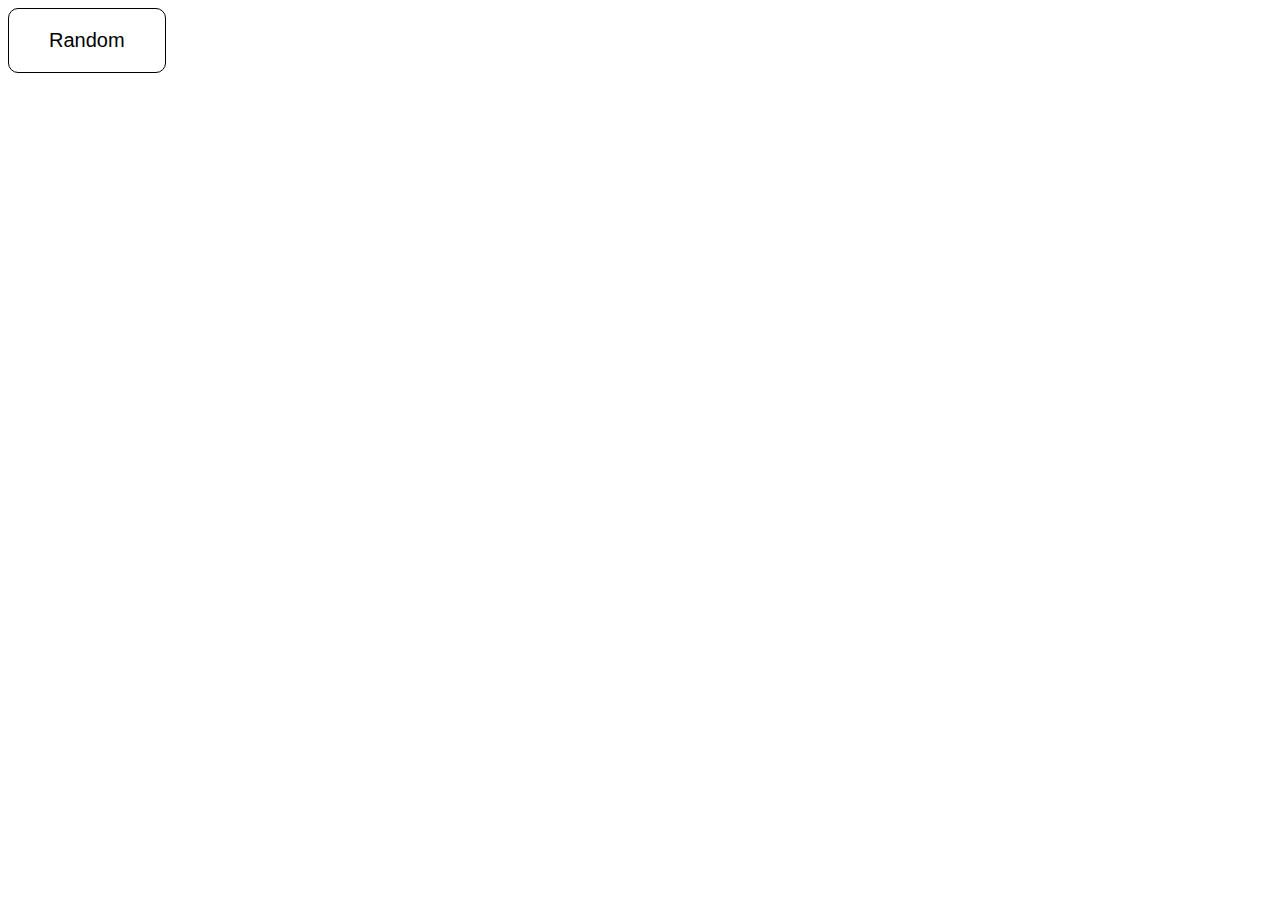
==== index.html @ 9d5ea847 "." ====
<!DOCTYPE html>
<html lang="pt-br">
<head>
    <meta charset="UTF-8">
    <meta name="viewport" content="width=device-width, initial-scale=1.0">
    <title>TheCatAPI</title>
    <link rel="stylesheet" href="style.css">
</head>
<body>
    
    <button id="random">Random</button>
    <section class="cats">
        <!-- Aonde serão inseridos os gatos -->
    </section>
    <script src="catAPI.js"></script>

</body>
</html>
---- style.css ----
.cats {
    display: grid;
    grid-template-columns: repeat(auto-fit, minmax(300px, 1fr));
}  

.cat-card {
    width: fit-content;
    background-color: #f1f1f1;
}

.cat-card img {
    height: 50vh;
    width: auto;
    object-fit: cover;
    object-position: center;
}

#random {
    padding: 20px 40px;
    border: 1px solid black;
    border-radius: 10px;
    font-size: 20px;
    background: fixed;
}
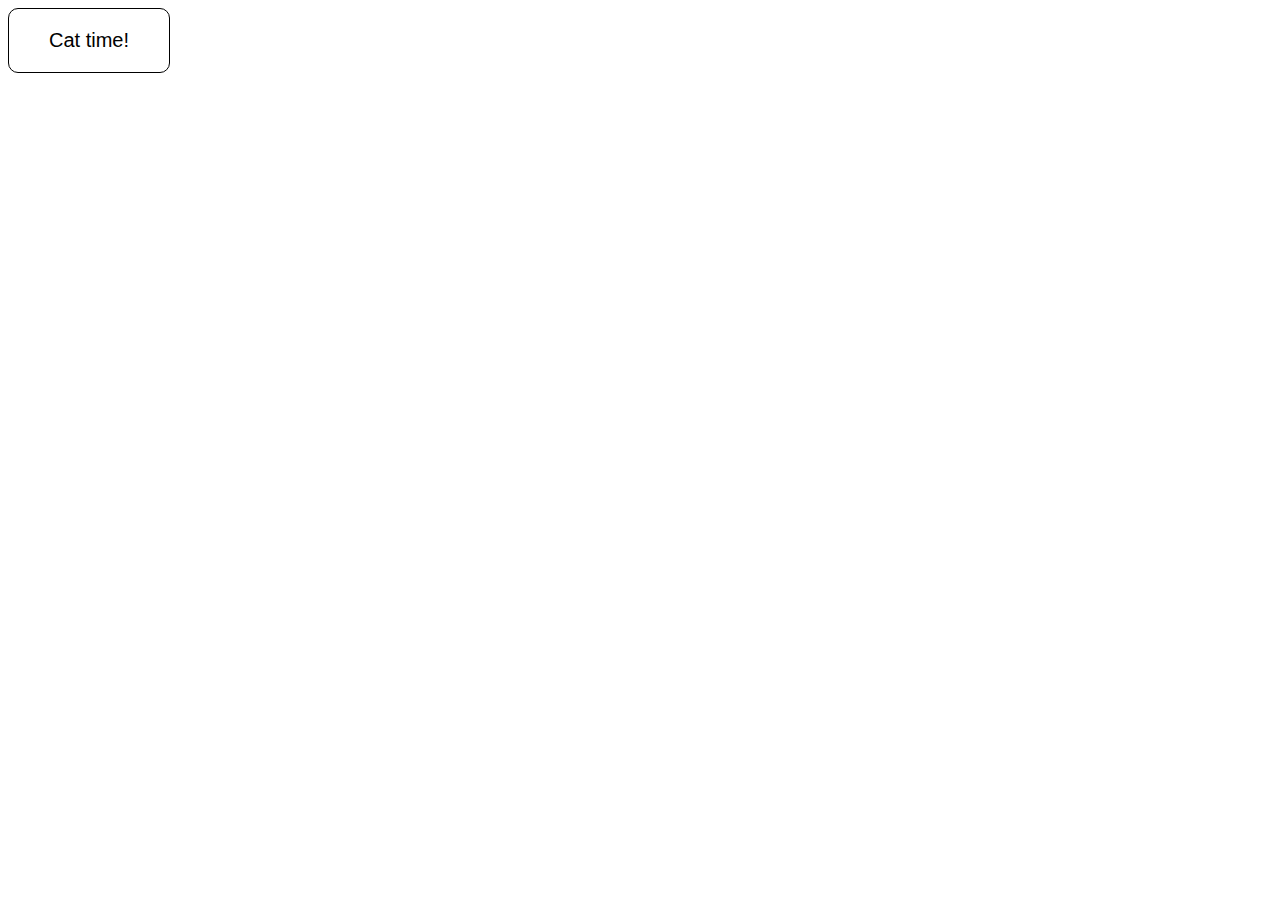
==== commit 1f513e52: "Working!" ====
--- a/index.html
+++ b/index.html
@@ -8,7 +8,7 @@
 </head>
 <body>
     
-    <button id="random">Random</button>
+    <button id="random">Cat time!</button>
     <section class="cats">
         <!-- Aonde serão inseridos os gatos -->
     </section>
--- a/style.css
+++ b/style.css
@@ -1,19 +1,20 @@
 
 .cats {
-    display: grid;
-    grid-template-columns: repeat(auto-fit, minmax(300px, 1fr));
+    display: flex;
+    flex-direction: row;
+    overflow-x: scroll;
+    white-space: nowrap;
 }  
 
 .cat-card {
-    width: fit-content;
     background-color: #f1f1f1;
+    height: 50vh;
 }
 
 .cat-card img {
-    height: 50vh;
     width: auto;
-    object-fit: cover;
-    object-position: center;
+    height: 100%;
+    background-size: cover;
 }
 
 #random {
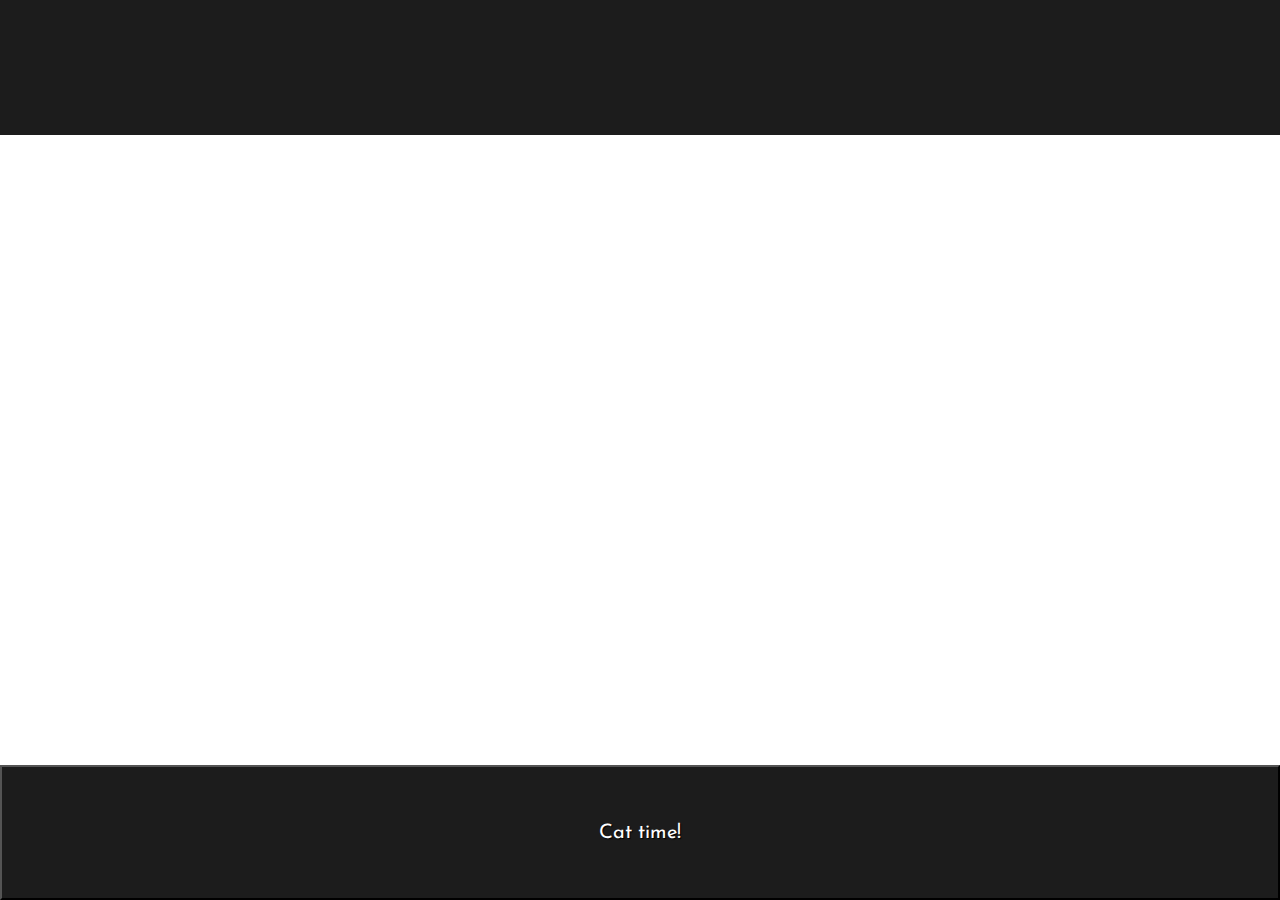
==== commit ac7a93b9: "." ====
--- a/index.html
+++ b/index.html
@@ -7,12 +7,22 @@
     <link rel="stylesheet" href="style.css">
 </head>
 <body>
+
+    <header></header>
+
+    <main>
+        <section class="cats">
+            <!-- Aonde serão inseridos os gatos -->
+        </section>
+
+        
+    </main>
     
-    <button id="random">Cat time!</button>
-    <section class="cats">
-        <!-- Aonde serão inseridos os gatos -->
-    </section>
+    <footer>
+        <div id="div_btn">
+            <button id="random">Cat time!</button>
+        </div>
+    </footer>
     <script src="catAPI.js"></script>
-
 </body>
 </html>--- a/style.css
+++ b/style.css
@@ -1,14 +1,37 @@
+@import url('https://fonts.googleapis.com/css2?family=Josefin+Sans:wght@400;700&family=Open+Sans:wght@300;400;700;800&display=swap');
+
+* {
+    padding: 0;
+    margin: 0;
+    font-family: 'Josefin Sans', sans-serif;
+}
+
+header, button#random {
+    background-color: #1C1C1C;
+    width: 100vw;
+    height: 15vh;
+    font-size: 20px;
+    color: white;
+    text-shadow: 1px 1px 1px black;
+}
+
+#div_btn {
+    display: flex;
+    justify-content: center;
+    width: 100vw;
+}
 
 .cats {
     display: flex;
     flex-direction: row;
     overflow-x: scroll;
     white-space: nowrap;
+    height: 70vh;
 }  
 
 .cat-card {
     background-color: #f1f1f1;
-    height: 50vh;
+    height: 100%;
 }
 
 .cat-card img {
@@ -16,11 +39,3 @@
     height: 100%;
     background-size: cover;
 }
-
-#random {
-    padding: 20px 40px;
-    border: 1px solid black;
-    border-radius: 10px;
-    font-size: 20px;
-    background: fixed;
-}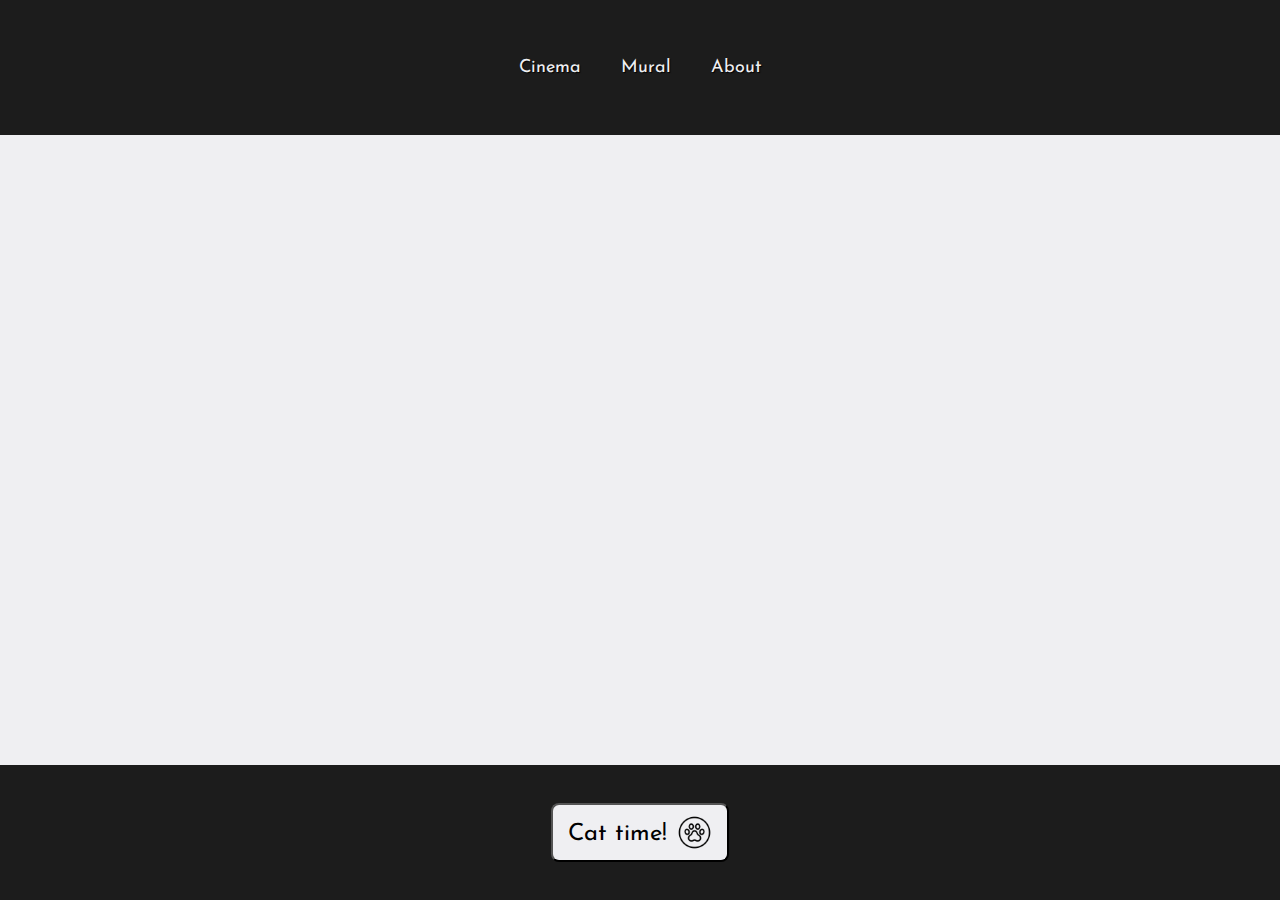
==== commit 52d21bac: "Cinema ready" ====
--- a/index.html
+++ b/index.html
@@ -8,19 +8,25 @@
 </head>
 <body>
 
-    <header></header>
+    <header>
+        <nav>
+            <li><a href="">Cinema</a></li>
+            <li><a href="">Mural</a></li>
+            <li><a href="">About</a></li>
+        </nav>
+    </header>
 
     <main>
         <section class="cats">
-            <!-- Aonde serão inseridos os gatos -->
         </section>
-
-        
     </main>
     
     <footer>
         <div id="div_btn">
-            <button id="random">Cat time!</button>
+            <button id="random">
+                <p>Cat time!</p>
+                <img id="paw_ico" src="img/paw.png" alt="Simple icon of cat paw">
+            </button>
         </div>
     </footer>
     <script src="catAPI.js"></script>
--- a/style.css
+++ b/style.css
@@ -1,41 +1,84 @@
-@import url('https://fonts.googleapis.com/css2?family=Josefin+Sans:wght@400;700&family=Open+Sans:wght@300;400;700;800&display=swap');
-
-* {
-    padding: 0;
-    margin: 0;
-    font-family: 'Josefin Sans', sans-serif;
+/* Partials */
+@import url("https://fonts.googleapis.com/css2?family=Josefin+Sans:wght@400;700&family=Open+Sans:wght@300;400;700;800&display=swap");
+.cats {
+  display: flex;
+  align-items: center;
+  flex-direction: row;
+  overflow-x: scroll;
+  white-space: nowrap;
+  background-color: #EFEFF2;
+  height: 70vh;
 }
 
-header, button#random {
-    background-color: #1C1C1C;
-    width: 100vw;
-    height: 15vh;
-    font-size: 20px;
-    color: white;
-    text-shadow: 1px 1px 1px black;
+.cat-card {
+  background-color: #1C1C1C;
+  height: 71vh;
+}
+.cat-card img.foto {
+  width: auto;
+  height: 70vh;
+  background-size: cover;
+  background-attachment: fixed;
+}
+
+::-webkit-scrollbar {
+  display: none;
+}
+
+header, footer {
+  background-color: #1C1C1C;
+  width: 100vw;
+  height: 15vh;
+  font-size: 18px;
+  color: white;
+  text-shadow: 1px 1px 1px black;
+}
+header nav, footer nav {
+  display: flex;
+  justify-content: center;
+  align-items: center;
+  height: 100%;
+  list-style: none;
+  gap: 40px;
+}
+header nav a, footer nav a {
+  text-decoration: none;
 }
 
 #div_btn {
-    display: flex;
-    justify-content: center;
-    width: 100vw;
+  height: 100%;
+  display: flex;
+  justify-content: center;
+  align-items: center;
 }
 
-.cats {
-    display: flex;
-    flex-direction: row;
-    overflow-x: scroll;
-    white-space: nowrap;
-    height: 70vh;
-}  
-
-.cat-card {
-    background-color: #f1f1f1;
-    height: 100%;
+button#random {
+  display: flex;
+  align-items: center;
+  justify-content: center;
+  gap: 10px;
+  padding: 10px 15px;
+  font-size: 1.32em;
+  border-radius: 8px;
+  background-color: #EFEFF2;
+}
+button#random p {
+  color: black;
+  margin-top: 3px;
+}
+button#random #paw_ico {
+  height: 35px;
+  width: auto;
 }
 
-.cat-card img {
-    width: auto;
-    height: 100%;
-    background-size: cover;
+#random:hover {
+  font-size: 1.45em;
 }
+
+/* External */
+* {
+  color: #EFEFF2;
+  padding: 0;
+  margin: 0;
+  font-family: "Josefin Sans", sans-serif;
+}/*# sourceMappingURL=style.css.map */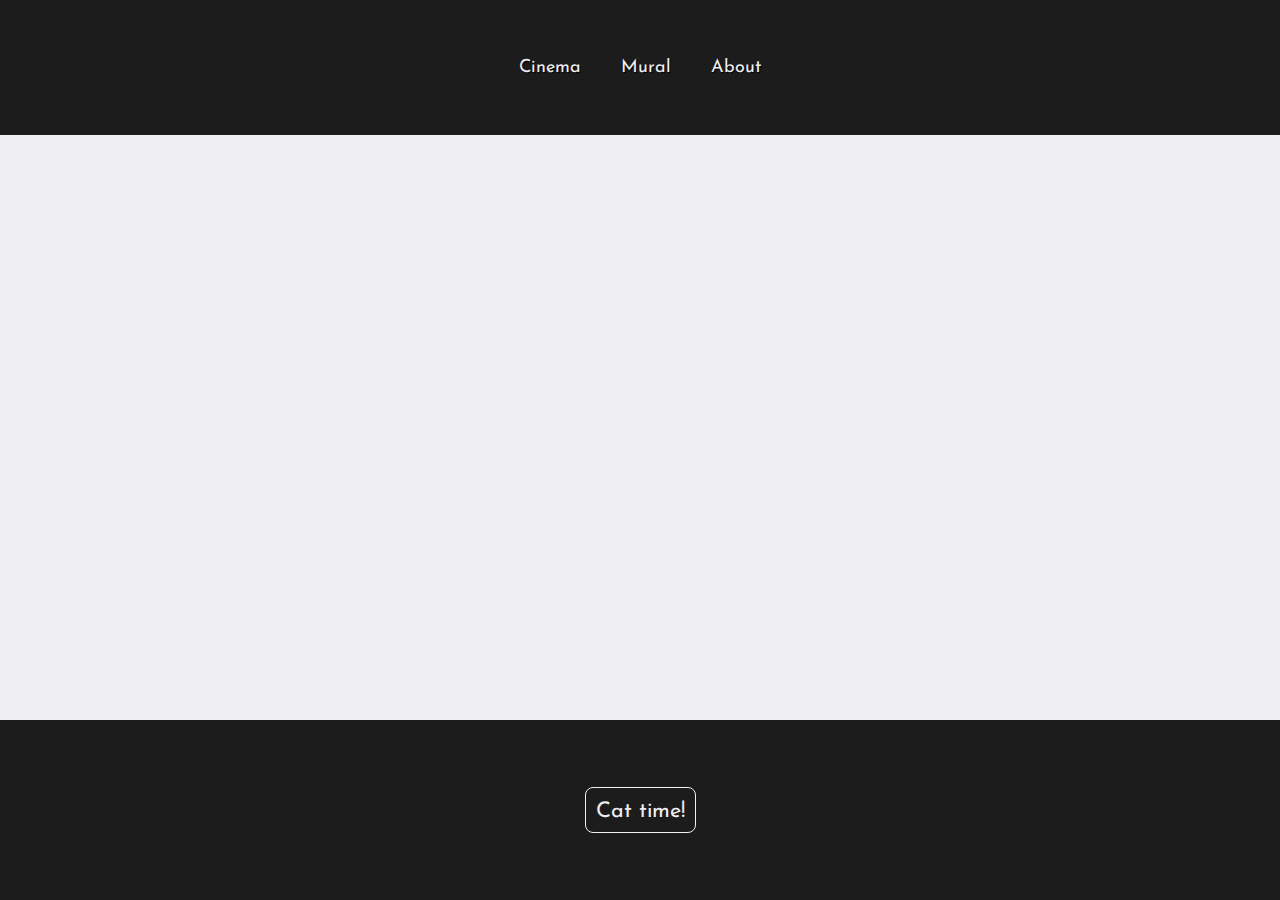
==== commit dd3c3704: "Cinema ready" ====
--- a/index.html
+++ b/index.html
@@ -25,7 +25,7 @@
         <div id="div_btn">
             <button id="random">
                 <p>Cat time!</p>
-                <img id="paw_ico" src="img/paw.png" alt="Simple icon of cat paw">
+                
             </button>
         </div>
     </footer>
--- a/style.css
+++ b/style.css
@@ -7,7 +7,7 @@
   overflow-x: scroll;
   white-space: nowrap;
   background-color: #EFEFF2;
-  height: 70vh;
+  height: 65vh;
 }
 
 .cat-card {
@@ -25,7 +25,7 @@
   display: none;
 }
 
-header, footer {
+header {
   background-color: #1C1C1C;
   width: 100vw;
   height: 15vh;
@@ -33,7 +33,7 @@
   color: white;
   text-shadow: 1px 1px 1px black;
 }
-header nav, footer nav {
+header nav {
   display: flex;
   justify-content: center;
   align-items: center;
@@ -41,8 +41,21 @@
   list-style: none;
   gap: 40px;
 }
-header nav a, footer nav a {
+header nav a {
   text-decoration: none;
+}
+header nav a:hover {
+  font-size: 20px;
+  transition: 0.3s;
+}
+
+footer {
+  background-color: #1C1C1C;
+  width: 100vw;
+  height: 20vh;
+  font-size: 18px;
+  color: white;
+  text-shadow: 1px 1px 1px black;
 }
 
 #div_btn {
@@ -57,22 +70,22 @@
   align-items: center;
   justify-content: center;
   gap: 10px;
-  padding: 10px 15px;
-  font-size: 1.32em;
+  padding: 10px;
+  font-size: 1.2em;
   border-radius: 8px;
-  background-color: #EFEFF2;
+  border: 1px solid #EFEFF2;
+  background-color: #1C1C1C;
 }
 button#random p {
-  color: black;
   margin-top: 3px;
 }
 button#random #paw_ico {
-  height: 35px;
+  height: 30px;
   width: auto;
 }
-
 #random:hover {
-  font-size: 1.45em;
+  font-size: 1.3em;
+  transition: 0.2s;
 }
 
 /* External */
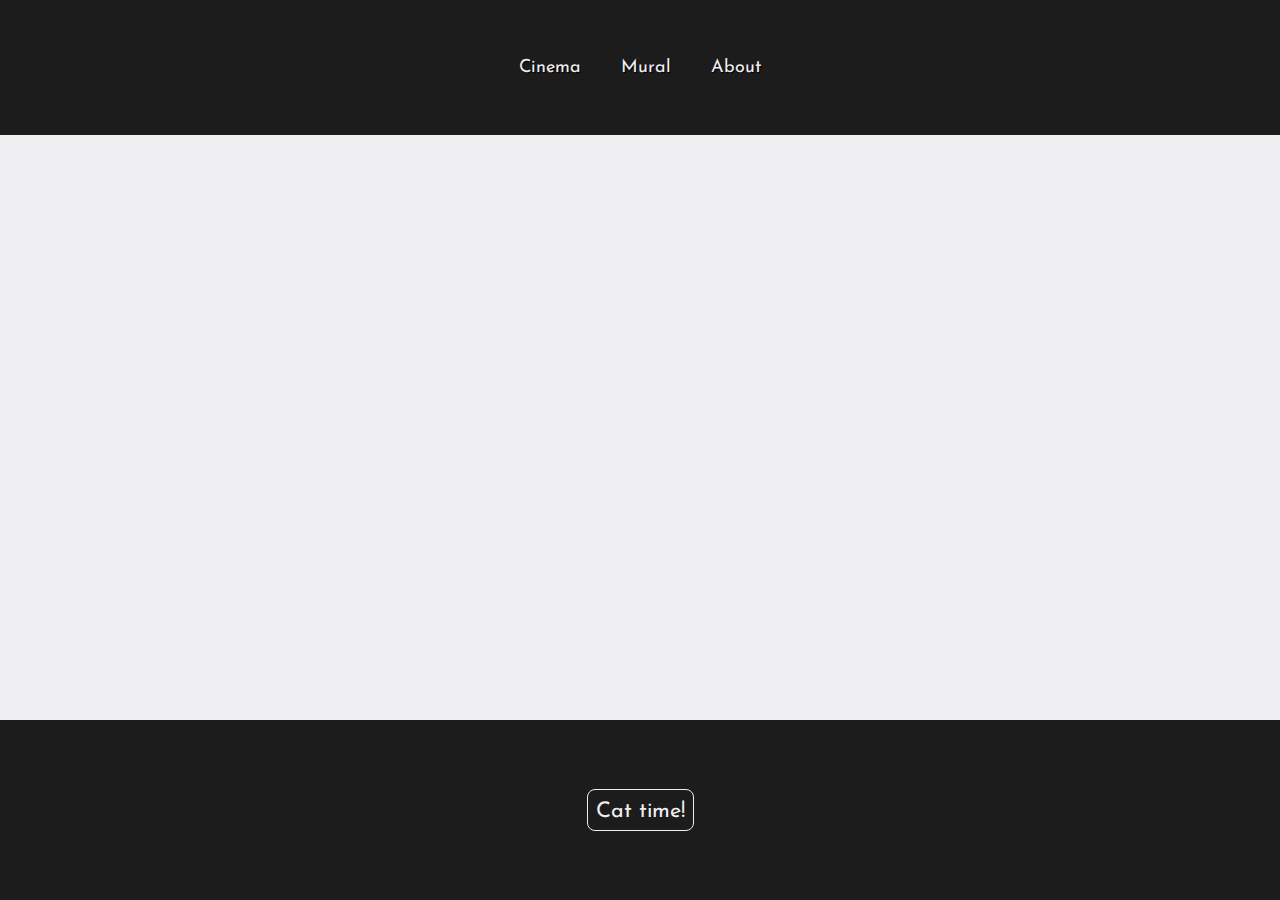
==== commit 2d2992f7: "play" ====
--- a/index.html
+++ b/index.html
@@ -23,9 +23,8 @@
     
     <footer>
         <div id="div_btn">
-            <button id="random">
-                <p>Cat time!</p>
-                
+            <button class="random">
+                <p>Cat time!</p>   
             </button>
         </div>
     </footer>
--- a/style.css
+++ b/style.css
@@ -5,6 +5,7 @@
   align-items: center;
   flex-direction: row;
   overflow-x: scroll;
+  overflow-y: hidden;
   white-space: nowrap;
   background-color: #EFEFF2;
   height: 65vh;
@@ -12,7 +13,7 @@
 
 .cat-card {
   background-color: #1C1C1C;
-  height: 71vh;
+  height: 66vh;
 }
 .cat-card img.foto {
   width: auto;
@@ -22,7 +23,7 @@
 }
 
 ::-webkit-scrollbar {
-  display: none;
+  height: 5px;
 }
 
 header {
@@ -65,25 +66,25 @@
   align-items: center;
 }
 
-button#random {
+button.random {
   display: flex;
   align-items: center;
   justify-content: center;
   gap: 10px;
-  padding: 10px;
+  padding: 8px;
   font-size: 1.2em;
   border-radius: 8px;
   border: 1px solid #EFEFF2;
   background-color: #1C1C1C;
 }
-button#random p {
+button.random p {
   margin-top: 3px;
 }
-button#random #paw_ico {
+button.random #paw_ico {
   height: 30px;
   width: auto;
 }
-#random:hover {
+.random:hover {
   font-size: 1.3em;
   transition: 0.2s;
 }
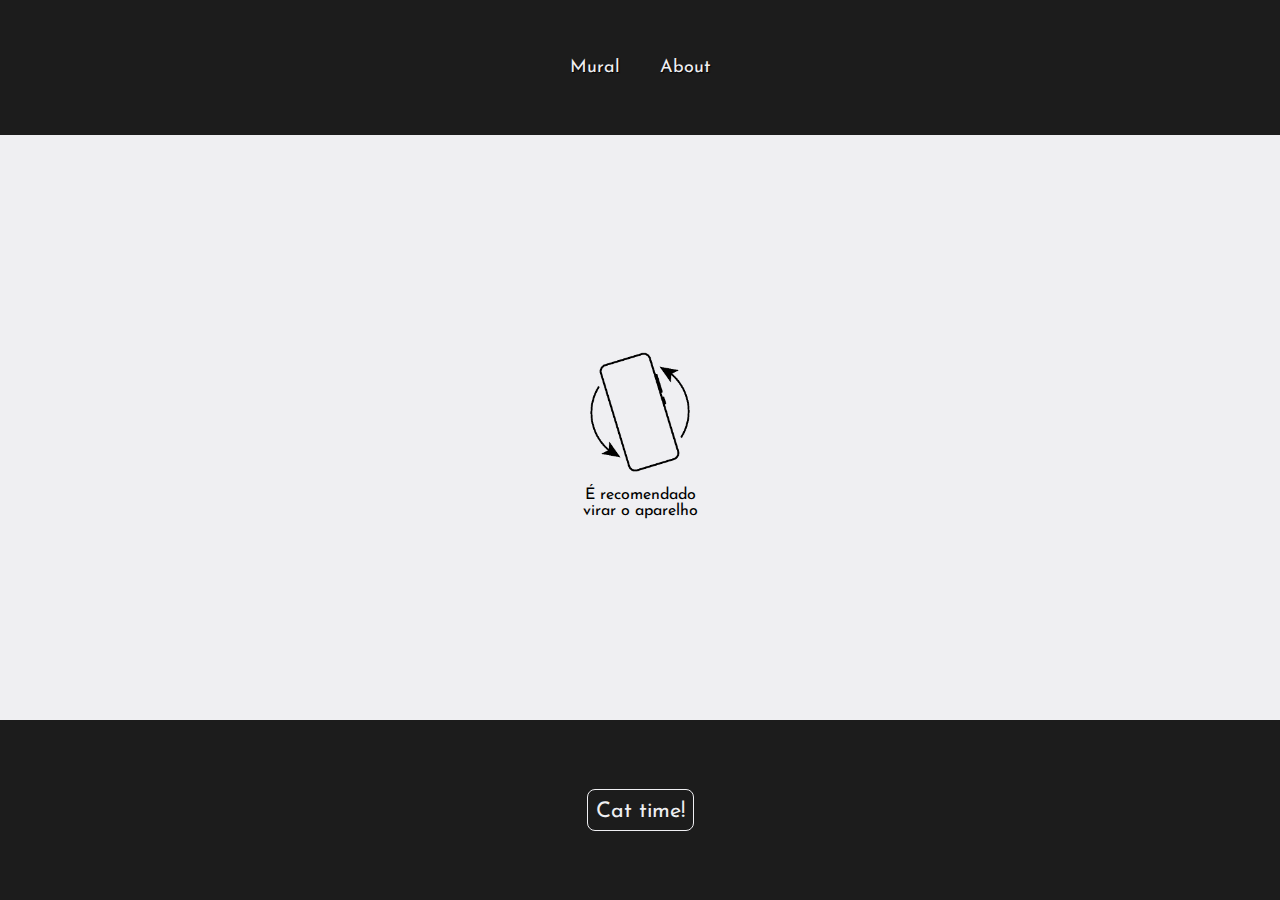
==== commit 55fe7d77: "Usabilidade" ====
--- a/index.html
+++ b/index.html
@@ -3,21 +3,28 @@
 <head>
     <meta charset="UTF-8">
     <meta name="viewport" content="width=device-width, initial-scale=1.0">
-    <title>TheCatAPI</title>
+    <title>CatTime!</title>
     <link rel="stylesheet" href="style.css">
+    <!-- <link href="https://unpkg.com/tailwindcss@^2/dist/tailwind.min.css" rel="stylesheet"> -->
 </head>
 <body>
 
     <header>
         <nav>
-            <li><a href="">Cinema</a></li>
             <li><a href="">Mural</a></li>
             <li><a href="">About</a></li>
         </nav>
     </header>
 
     <main>
+
         <section class="cats">
+            <div class="message">
+                <img src="img/rotate_gif.gif" class="rotate-gif" alt="">
+                <p>
+                    É recomendado<br> virar o aparelho
+                </p>
+            </div>
         </section>
     </main>
     
--- a/style.css
+++ b/style.css
@@ -20,10 +20,6 @@
   height: 70vh;
   background-size: cover;
   background-attachment: fixed;
-}
-
-::-webkit-scrollbar {
-  height: 5px;
 }
 
 header {
@@ -89,6 +85,22 @@
   transition: 0.2s;
 }
 
+.message {
+  display: flex;
+  flex-direction: column;
+  align-items: center;
+  margin: auto;
+  color: #1C1C1C;
+}
+.message .rotate-gif {
+  width: 150px;
+  height: 150px;
+}
+.message p {
+  color: black;
+  text-align: center;
+}
+
 /* External */
 * {
   color: #EFEFF2;
